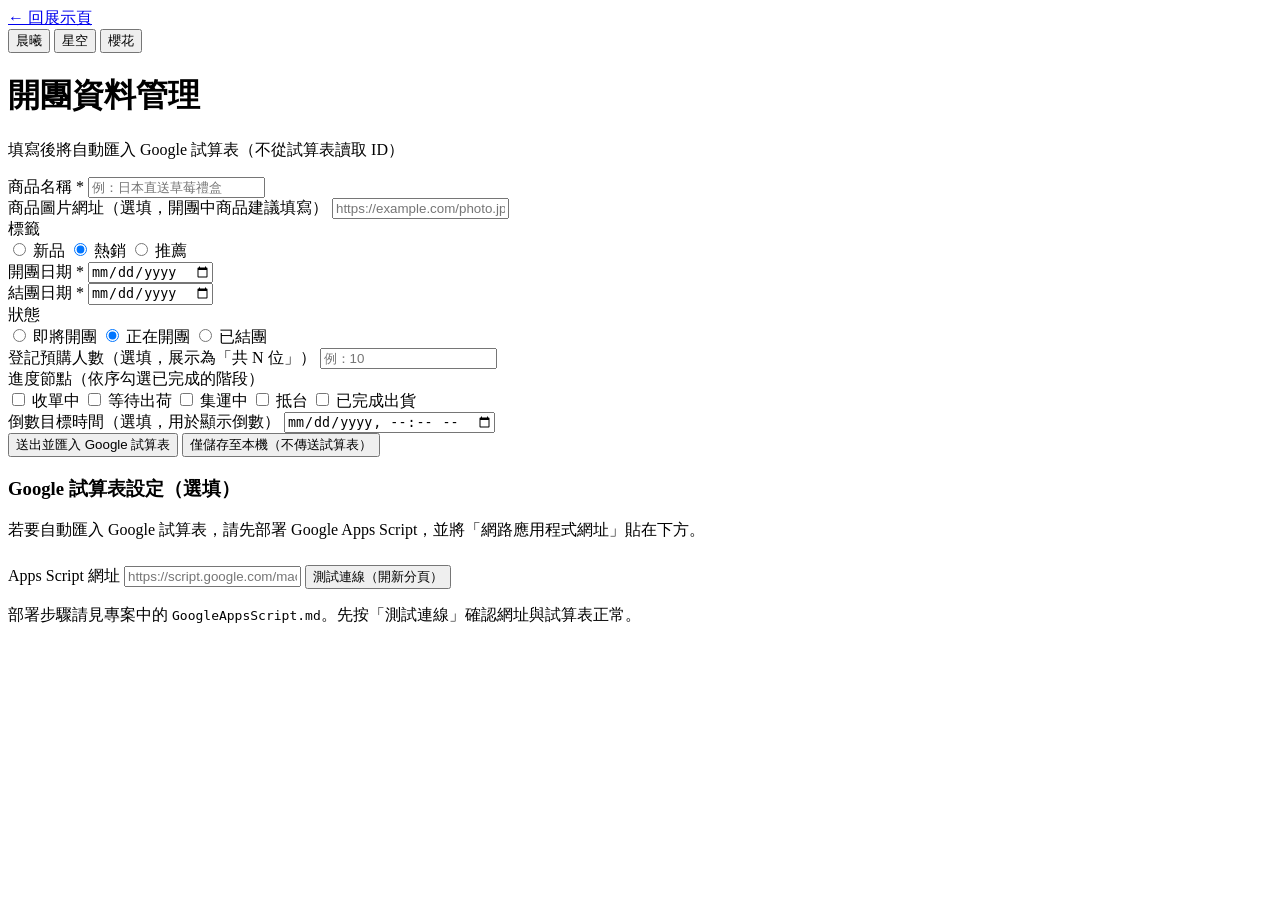
==== admin.html @ 2e51dff9 "Update admin.html" ====
<!DOCTYPE html>
<html lang="zh-Hant">
<head>
  <meta charset="UTF-8" />
  <meta name="viewport" content="width=device-width, initial-scale=1.0" />
  <base href="https://maaru-jp.github.io/Countdown/" />
  <title>開團管理後台</title>
  <link rel="preconnect" href="https://fonts.googleapis.com" />
  <link rel="preconnect" href="https://fonts.gstatic.com" crossorigin />
  <link href="https://fonts.googleapis.com/css2?family=Noto+Sans+TC:wght@400;500;700&family=Outfit:wght@400;600&display=swap" rel="stylesheet" />
  <link rel="stylesheet" href="https://maaru-jp.github.io/Countdown/css/styles.css" />
  <link rel="stylesheet" href="https://maaru-jp.github.io/Countdown/css/admin.css" />
</head>
<body>
  <div class="theme-bg admin-bg" aria-hidden="true"></div>

  <header class="header">
    <a href="index.html" class="admin-link">← 回展示頁</a>
    <div class="theme-switcher">
      <button type="button" class="theme-btn active" data-theme="dawn">晨曦</button>
      <button type="button" class="theme-btn" data-theme="night">星空</button>
      <button type="button" class="theme-btn" data-theme="sakura">櫻花</button>
    </div>
  </header>

  <main class="admin-main">
    <h1 class="admin-title">開團資料管理</h1>
    <p class="admin-desc">填寫後將自動匯入 Google 試算表（不從試算表讀取 ID）</p>

    <form id="groupForm" class="admin-form">
      <div class="form-row">
        <label for="title">商品名稱 <span class="required">*</span></label>
        <input type="text" id="title" name="title" required placeholder="例：日本直送草莓禮盒" />
      </div>

      <div class="form-row">
        <label for="imageUrl">商品圖片網址（選填，開團中商品建議填寫）</label>
        <input type="url" id="imageUrl" name="imageUrl" placeholder="https://example.com/photo.jpg" />
      </div>

      <div class="form-row">
        <label>標籤</label>
        <div class="radio-group">
          <label class="radio-label"><input type="radio" name="badge" value="new" /> 新品</label>
          <label class="radio-label"><input type="radio" name="badge" value="hot" checked /> 熱銷</label>
          <label class="radio-label"><input type="radio" name="badge" value="recommend" /> 推薦</label>
        </div>
      </div>

      <div class="form-row two-col">
        <div>
          <label for="startDate">開團日期 <span class="required">*</span></label>
          <input type="date" id="startDate" name="startDate" required />
        </div>
        <div>
          <label for="endDate">結團日期 <span class="required">*</span></label>
          <input type="date" id="endDate" name="endDate" required />
        </div>
      </div>

      <div class="form-row">
        <label>狀態</label>
        <div class="radio-group">
          <label class="radio-label"><input type="radio" name="status" value="upcoming" /> 即將開團</label>
          <label class="radio-label"><input type="radio" name="status" value="ongoing" checked /> 正在開團</label>
          <label class="radio-label"><input type="radio" name="status" value="ended" /> 已結團</label>
        </div>
      </div>

      <div class="form-row">
        <label for="registeredCount">登記預購人數（選填，展示為「共 N 位」）</label>
        <input type="number" id="registeredCount" name="registeredCount" min="0" step="1" placeholder="例：10" />
      </div>

      <div class="form-row">
        <label>進度節點（依序勾選已完成的階段）</label>
        <div class="progress-edit">
          <label class="check-label"><input type="checkbox" name="p1" data-name="收單中" /> 收單中</label>
          <label class="check-label"><input type="checkbox" name="p2" data-name="等待出荷" /> 等待出荷</label>
          <label class="check-label"><input type="checkbox" name="p3" data-name="集運中" /> 集運中</label>
          <label class="check-label"><input type="checkbox" name="p4" data-name="抵台" /> 抵台</label>
          <label class="check-label"><input type="checkbox" name="p5" data-name="已完成出貨" /> 已完成出貨</label>
        </div>
      </div>

      <div class="form-row">
        <label for="countdownTo">倒數目標時間（選填，用於顯示倒數）</label>
        <input type="datetime-local" id="countdownTo" name="countdownTo" />
      </div>

      <div class="form-row form-actions">
        <button type="submit" class="btn btn-primary" id="submitBtn">送出並匯入 Google 試算表</button>
        <button type="button" class="btn btn-secondary" id="saveLocalBtn">僅儲存至本機（不傳送試算表）</button>
      </div>
    </form>

    <div class="config-box" id="configBox">
      <h3>Google 試算表設定（選填）</h3>
      <p>若要自動匯入 Google 試算表，請先部署 Google Apps Script，並將「網路應用程式網址」貼在下方。</p>
      <label for="scriptUrl">Apps Script 網址</label>
      <input type="url" id="scriptUrl" placeholder="https://script.google.com/macros/s/AKfycbwWhXRlPZdIRxoqvMM5YjV2T3LQpQyvPNfEw224VChETr5c8ASEZOR6pA6zoMO5BGky/exec" />
      <button type="button" class="btn btn-secondary" id="testScriptBtn" style="margin-top:0.5rem;">測試連線（開新分頁）</button>
      <p class="hint">部署步驟請見專案中的 <code>GoogleAppsScript.md</code>。先按「測試連線」確認網址與試算表正常。</p>
    </div>

    <div class="message" id="message" role="status" aria-live="polite"></div>
  </main>

  <script src="js/admin.js"></script>
</body>
</html>
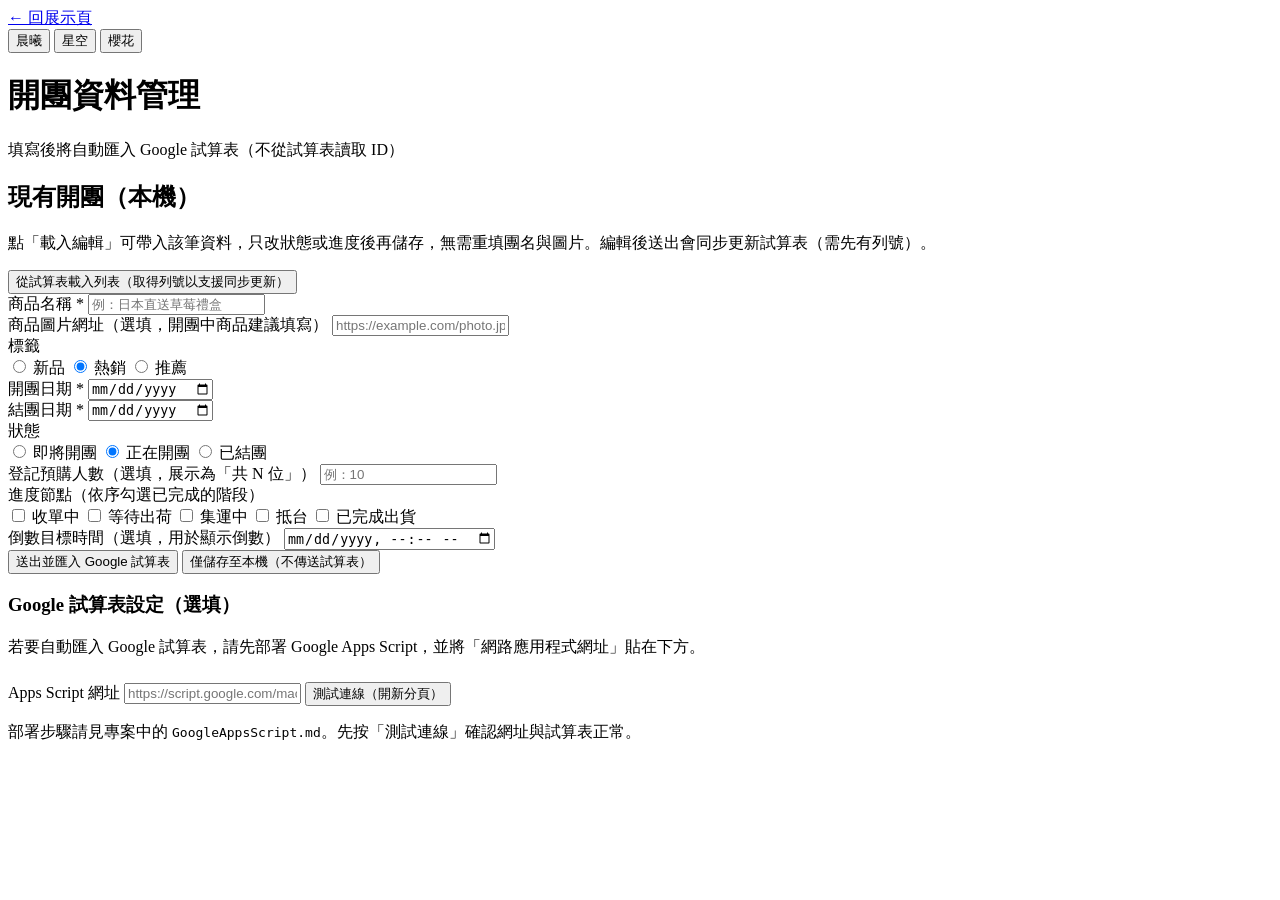
==== commit 5de400d3: "Add files via upload" ====
--- a/admin.html
+++ b/admin.html
@@ -26,6 +26,15 @@
   <main class="admin-main">
     <h1 class="admin-title">開團資料管理</h1>
     <p class="admin-desc">填寫後將自動匯入 Google 試算表（不從試算表讀取 ID）</p>
+
+    <section class="existing-list-section" id="existingListSection">
+      <h2 class="existing-list-title">現有開團（本機）</h2>
+      <p class="existing-list-desc">點「載入編輯」可帶入該筆資料，只改狀態或進度後再儲存，無需重填團名與圖片。編輯後送出會同步更新試算表（需先有列號）。</p>
+      <button type="button" class="btn btn-secondary" id="loadFromSheetBtn">從試算表載入列表（取得列號以支援同步更新）</button>
+      <div class="existing-list-box" id="existingListBox"></div>
+      <input type="hidden" id="editingId" name="editingId" value="" />
+      <button type="button" class="btn btn-secondary" id="clearEditBtn" style="display:none;">取消編輯，改為新增一筆</button>
+    </section>
 
     <form id="groupForm" class="admin-form">
       <div class="form-row">
@@ -109,4 +118,3 @@
   <script src="js/admin.js"></script>
 </body>
 </html>
-
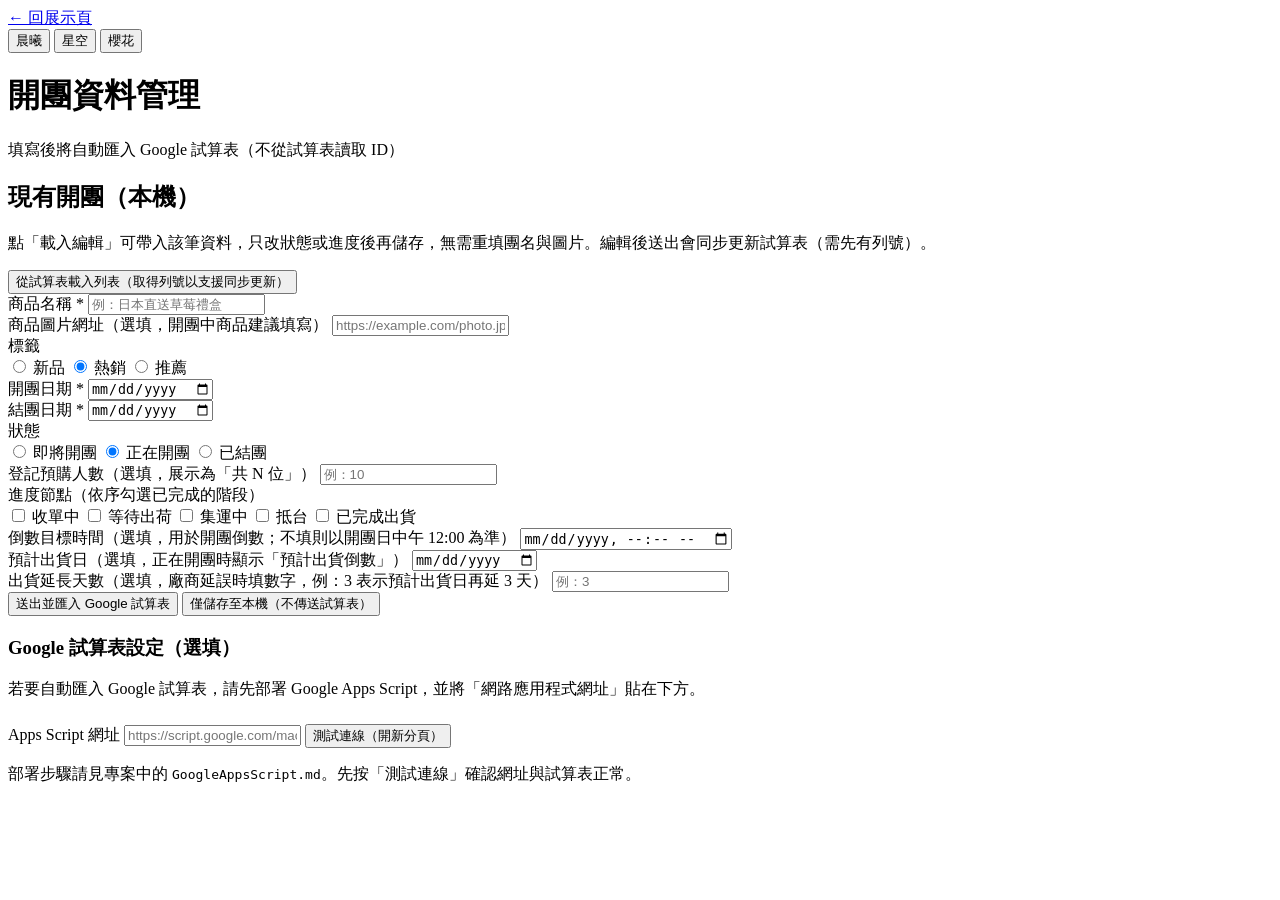
==== commit 3076b773: "Add files via upload" ====
--- a/admin.html
+++ b/admin.html
@@ -30,7 +30,7 @@
     <section class="existing-list-section" id="existingListSection">
       <h2 class="existing-list-title">現有開團（本機）</h2>
       <p class="existing-list-desc">點「載入編輯」可帶入該筆資料，只改狀態或進度後再儲存，無需重填團名與圖片。編輯後送出會同步更新試算表（需先有列號）。</p>
-      <button type="button" class="btn btn-secondary" id="loadFromSheetBtn">從試算表載入列表（取得列號以支援同步更新）</button>
+      <button type="button" class="btn btn-secondary" id="loadFromSheetBtn" onclick="if(window.loadFromSheet){window.loadFromSheet();} return false;">從試算表載入列表（取得列號以支援同步更新）</button>
       <div class="existing-list-box" id="existingListBox"></div>
       <input type="hidden" id="editingId" name="editingId" value="" />
       <button type="button" class="btn btn-secondary" id="clearEditBtn" style="display:none;">取消編輯，改為新增一筆</button>
@@ -93,8 +93,18 @@
       </div>
 
       <div class="form-row">
-        <label for="countdownTo">倒數目標時間（選填，用於顯示倒數）</label>
+        <label for="countdownTo">倒數目標時間（選填，用於開團倒數；不填則以開團日中午 12:00 為準）</label>
         <input type="datetime-local" id="countdownTo" name="countdownTo" />
+      </div>
+
+      <div class="form-row">
+        <label for="expectedShipDate">預計出貨日（選填，正在開團時顯示「預計出貨倒數」）</label>
+        <input type="date" id="expectedShipDate" name="expectedShipDate" />
+      </div>
+
+      <div class="form-row">
+        <label for="shipDelayDays">出貨延長天數（選填，廠商延誤時填數字，例：3 表示預計出貨日再延 3 天）</label>
+        <input type="number" id="shipDelayDays" name="shipDelayDays" min="0" step="1" placeholder="例：3" />
       </div>
 
       <div class="form-row form-actions">
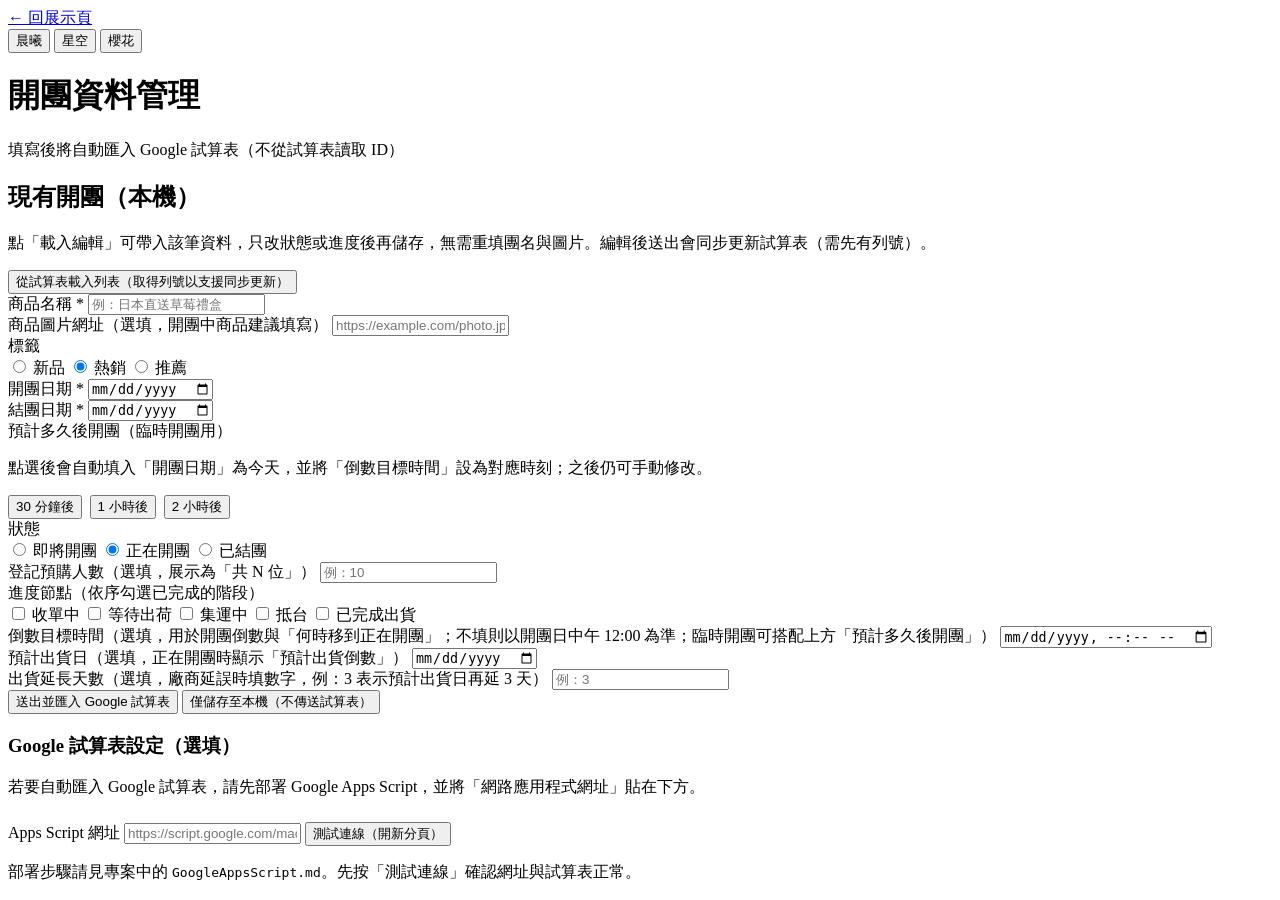
==== commit 5dfa1fc9: "Add files via upload" ====
--- a/admin.html
+++ b/admin.html
@@ -68,6 +68,16 @@
       </div>
 
       <div class="form-row">
+        <label>預計多久後開團（臨時開團用）</label>
+        <p class="hint">點選後會自動填入「開團日期」為今天，並將「倒數目標時間」設為對應時刻；之後仍可手動修改。</p>
+        <div class="quick-open-btns" style="display:flex;flex-wrap:wrap;gap:0.5rem;margin-top:0.25rem;">
+          <button type="button" class="btn btn-secondary btn-sm" data-minutes="30">30 分鐘後</button>
+          <button type="button" class="btn btn-secondary btn-sm" data-minutes="60">1 小時後</button>
+          <button type="button" class="btn btn-secondary btn-sm" data-minutes="120">2 小時後</button>
+        </div>
+      </div>
+
+      <div class="form-row">
         <label>狀態</label>
         <div class="radio-group">
           <label class="radio-label"><input type="radio" name="status" value="upcoming" /> 即將開團</label>
@@ -93,7 +103,7 @@
       </div>
 
       <div class="form-row">
-        <label for="countdownTo">倒數目標時間（選填，用於開團倒數；不填則以開團日中午 12:00 為準）</label>
+        <label for="countdownTo">倒數目標時間（選填，用於開團倒數與「何時移到正在開團」；不填則以開團日中午 12:00 為準；臨時開團可搭配上方「預計多久後開團」）</label>
         <input type="datetime-local" id="countdownTo" name="countdownTo" />
       </div>
 
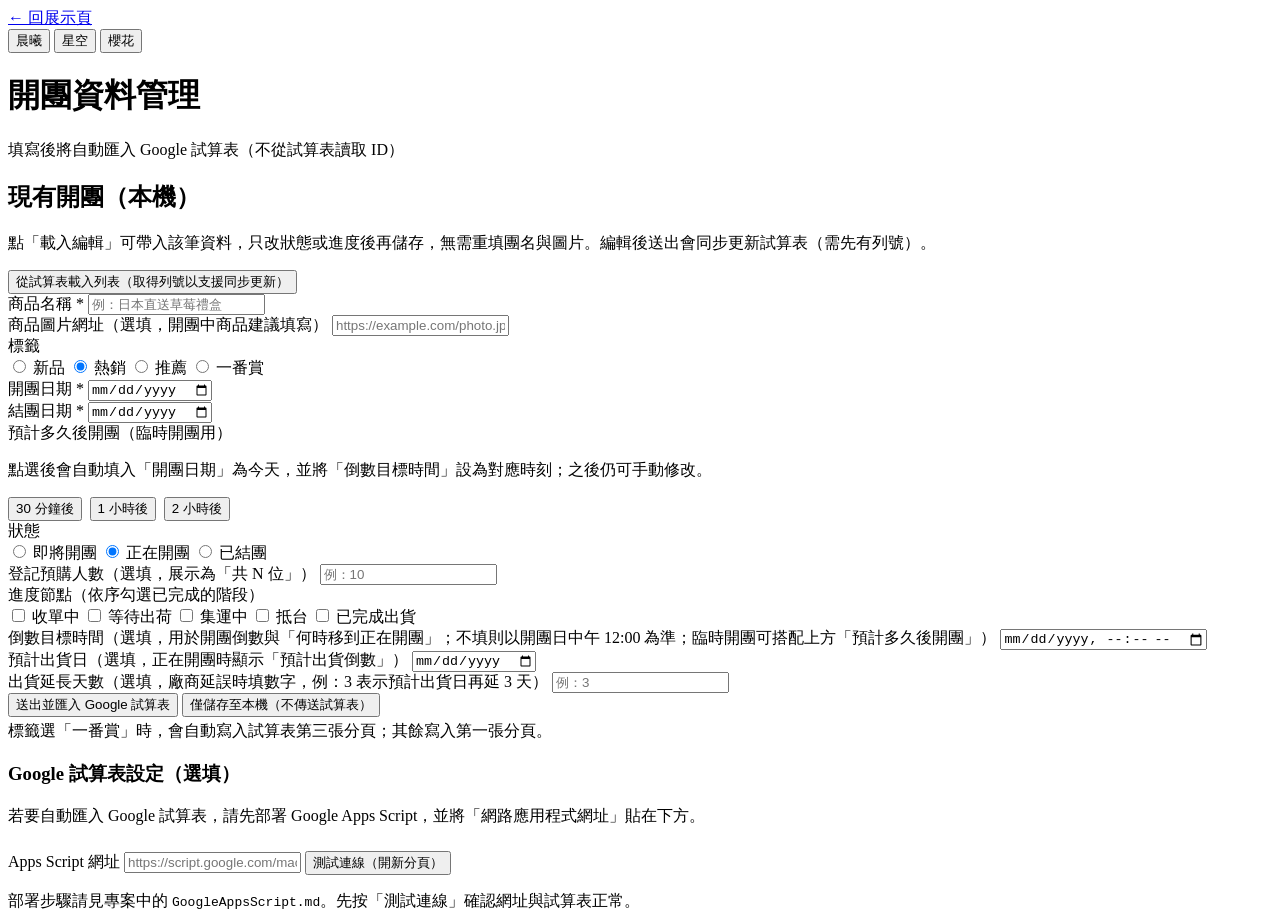
==== commit bf6e2e17: "Add files via upload" ====
--- a/admin.html
+++ b/admin.html
@@ -53,6 +53,7 @@
           <label class="radio-label"><input type="radio" name="badge" value="new" /> 新品</label>
           <label class="radio-label"><input type="radio" name="badge" value="hot" checked /> 熱銷</label>
           <label class="radio-label"><input type="radio" name="badge" value="recommend" /> 推薦</label>
+          <label class="radio-label"><input type="radio" name="badge" value="ichibansho" /> 一番賞</label>
         </div>
       </div>
 
@@ -121,6 +122,7 @@
         <button type="submit" class="btn btn-primary" id="submitBtn">送出並匯入 Google 試算表</button>
         <button type="button" class="btn btn-secondary" id="saveLocalBtn">僅儲存至本機（不傳送試算表）</button>
       </div>
+      <p class="hint" style="margin-top:0.25rem;">標籤選「一番賞」時，會自動寫入試算表第三張分頁；其餘寫入第一張分頁。</p>
     </form>
 
     <div class="config-box" id="configBox">
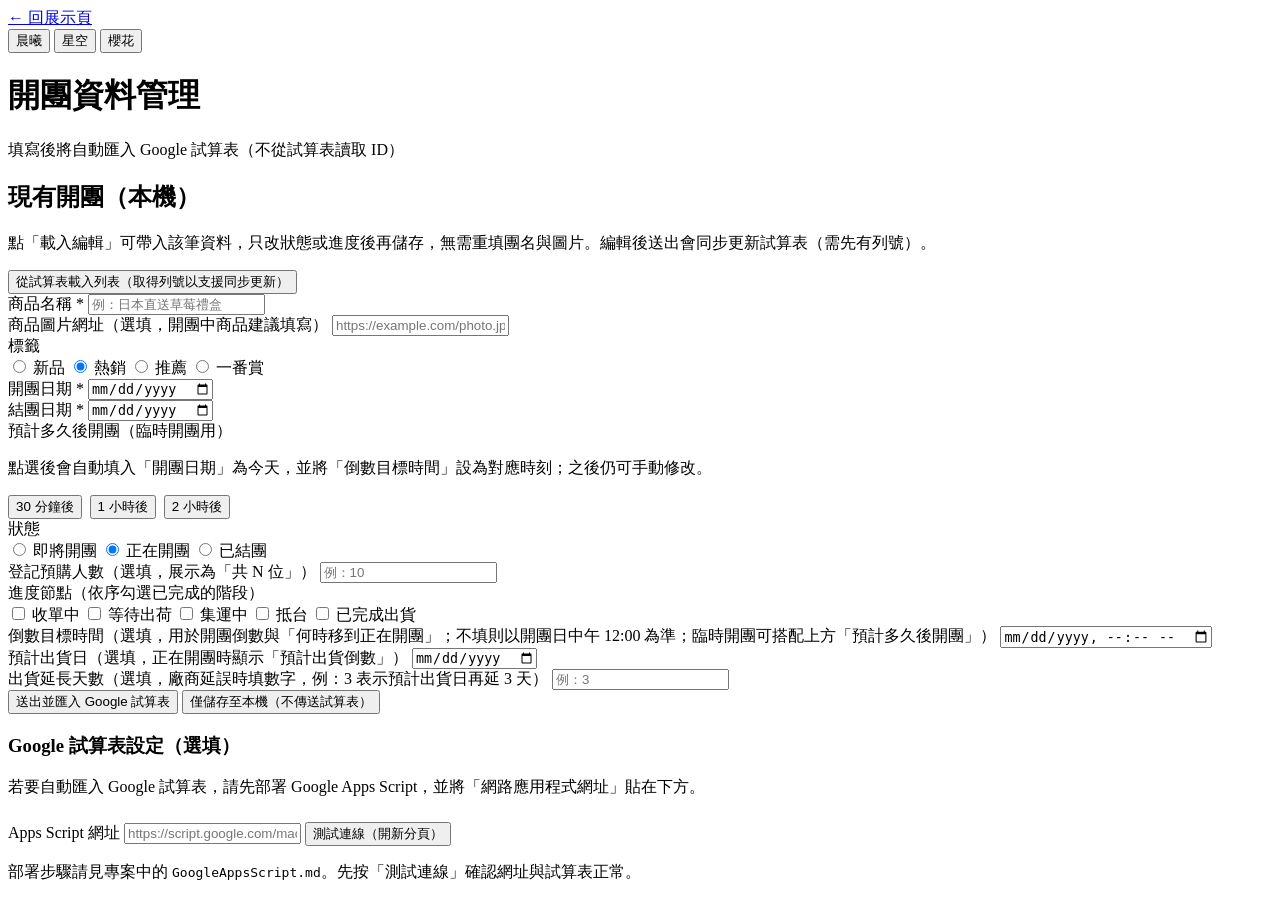
==== commit 28c5f486: "Add files via upload" ====
--- a/admin.html
+++ b/admin.html
@@ -122,7 +122,6 @@
         <button type="submit" class="btn btn-primary" id="submitBtn">送出並匯入 Google 試算表</button>
         <button type="button" class="btn btn-secondary" id="saveLocalBtn">僅儲存至本機（不傳送試算表）</button>
       </div>
-      <p class="hint" style="margin-top:0.25rem;">標籤選「一番賞」時，會自動寫入試算表第三張分頁；其餘寫入第一張分頁。</p>
     </form>
 
     <div class="config-box" id="configBox">
